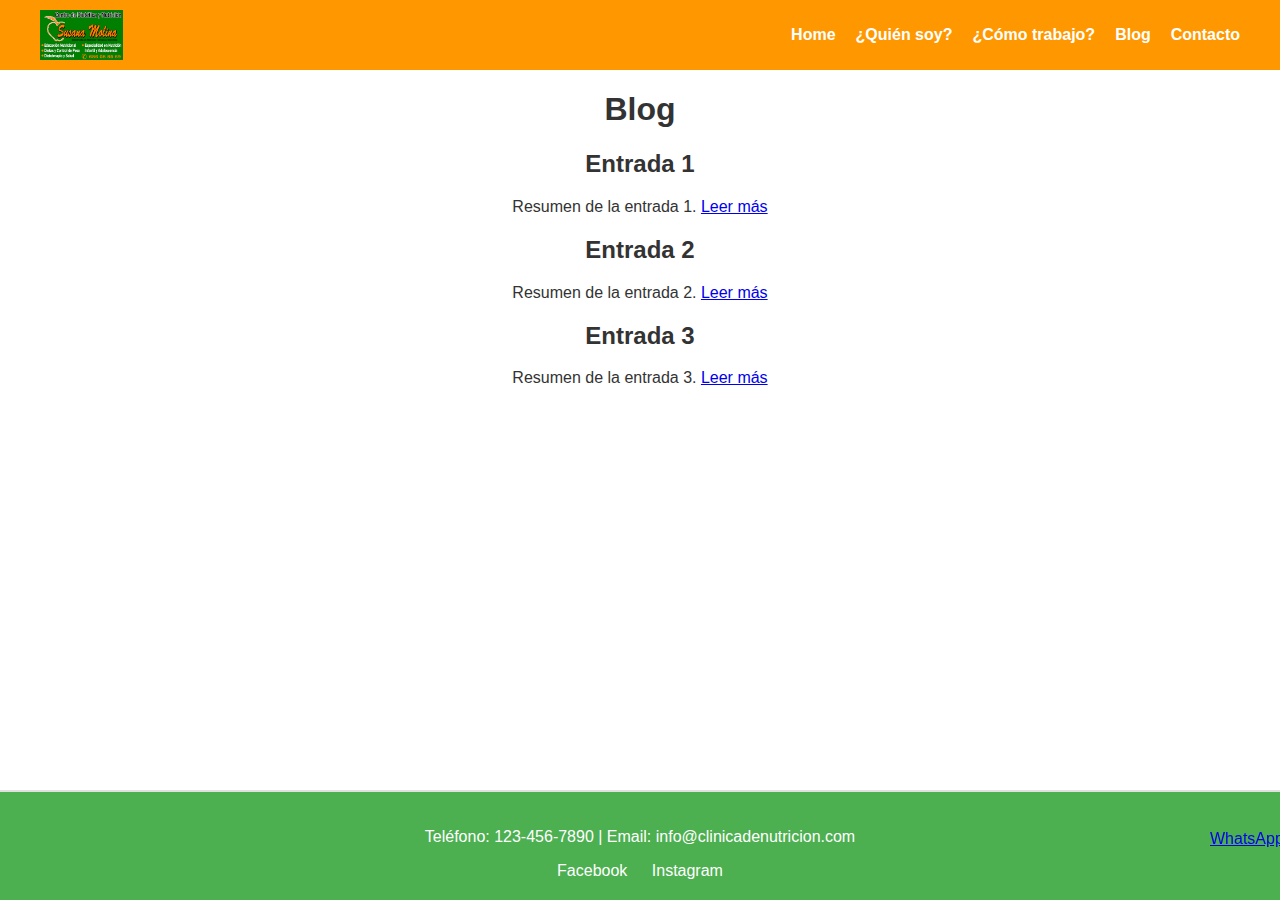
==== Web Susana/blog.html @ 7828337f "Add files via upload" ====
<!DOCTYPE html>
<html lang="es">
<head>
    <meta charset="UTF-8">
    <meta name="viewport" content="width=device-width, initial-scale=1.0">
    <title>Blog - Clínica de Nutrición</title>
    <link rel="stylesheet" href="styles.css">
</head>
<body>
    <header>
        <nav>
            <img src="imagenes/logo.png" alt="Logo de la Clínica" class="logo">
            <ul>
                <li><a href="index.html">Home</a></li>
                <li><a href="quien-soy.html">¿Quién soy?</a></li>
                <li><a href="como-trabajo.html">¿Cómo trabajo?</a></li>
                <li><a href="blog.html">Blog</a></li>
                <li><a href="contacto.html">Contacto</a></li>
            </ul>
        </nav>
    </header>
    <main style="text-align: center;align-items: center;">
        <h1>Blog</h1>
        <article>
            <h2>Entrada 1</h2>
            <p>Resumen de la entrada 1. <a href="#">Leer más</a></p>
        </article>
        <article>
            <h2>Entrada 2</h2>
            <p>Resumen de la entrada 2. <a href="#">Leer más</a></p>
        </article>
        <article>
            <h2>Entrada 3</h2>
            <p>Resumen de la entrada 3. <a href="#">Leer más</a></p>
        </article>
    </main>
    <footer>
        <p>Teléfono: 123-456-7890 | Email: info@clinicadenutricion.com</p>
        <div class="social-media">
            <a href="https://facebook.com" target="_blank">Facebook</a>
            <a href="https://instagram.com" target="_blank">Instagram</a>
        </div>
        <a href="https://wa.me/1234567890" class="whatsapp" target="_blank">WhatsApp</a>
    </footer>
</body>
</html>
---- Web Susana/styles.css ----
body {
    font-family: Arial, sans-serif;
    background-color: #ffffff;
    color: #333333;
    margin: 0;
    padding: 0;
    display: flex;
    flex-direction: column;
    min-height: 100vh;
}

header {
    background-color: #ff9800; /* Tono más naranja */
    padding: 10px 0;
    width: 100%; /* Ocupa todo el ancho de la pantalla */
}

nav {
    display: flex;
    justify-content: space-between;
    align-items: center;
    max-width: 1200px;
    margin: 0 auto;
    padding: 0 20px;
}

.logo {
    height: 50px;
}

nav ul {
    list-style: none;
    display: flex;
    margin: 0;
    padding: 0;
}

nav ul li {
    margin-left: 20px;
}

nav ul li a {
    text-decoration: none;
    color: #ffffff; /* Texto blanco para contraste */
    font-weight: bold;
}

.hero {
    position: relative;
    height: 100vh;
    overflow: hidden;
    display: flex;
    justify-content: center;
    align-items: center;
    text-align: center;
    color: #ffffff;
}

#background-video {
    position: absolute;
    top: 0;
    left: 0;
    width: 100%;
    height: 100%;
    object-fit: cover;
    z-index: -1;
}

.hero-content {
    position: relative;
    z-index: 1;
    color: #ffffff; /* Texto blanco */
}

.hero-content h1 {
    font-size: 3em; /* Reduce el tamaño del h1 */
}

.hero-content p {
    font-size: 2em; /* Mantiene el tamaño del párrafo */
}

.services {
    background-color: #ffffff;
    color: #333333;
    text-align: center;
    padding: 50px 20px;
}

.images {
    display: flex;
    justify-content: center;
    align-items: center;
    gap: 20px;
    padding: 20px;
}

.image-container {
    position: relative;
    width: 100px; /* Ajusta el tamaño de las imágenes */
    height: 100px; /* Ajusta el tamaño de las imágenes */
}

.round-image {
    width: 100%;
    height: 100%;
    border-radius: 50%;
    object-fit: cover;
}

.overlay {
    position: absolute;
    bottom: 0;
    left: 0;
    right: 0;
    background-color: rgba(0, 0, 0, 0.7);
    color: #ffffff;
    text-align: center;
    padding: 10px;
    border-radius: 0 0 50% 50%;
    opacity: 0;
    transition: opacity 0.3s ease;
}

.image-container:hover .overlay {
    opacity: 1;
}

.contact-container {
    display: flex;
    justify-content: space-between;
    align-items: flex-start;
    padding: 20px;
}

#mapa {
    flex: 1;
    margin-right: 10px; /* Reduce el margen derecho del mapa */
}

.contact-info {
    flex: 1;
    max-width: 1000px;
    margin-left: 10px; /* Reduce el margen izquierdo de la información de contacto */
}

.profile-image {
    display: block;
    max-width: 100%;
    height: auto;
    margin: 20px auto; /* Centra la imagen */
}

.content-container {
    display: flex;
    flex-direction: column;
    align-items: center;
    text-align: center;
    padding: 20px;
}

footer {
    background-color: #4caf50; /* Tono verde */
    color: #ffffff; /* Texto blanco para contraste */
    border-top: 2px solid #e0e0e0;
    text-align: center;
    padding: 20px 0;
    width: 100%;
    position: fixed;
    bottom: 0;
    left: 0;
}

footer .social-media a {
    margin: 0 10px;
    text-decoration: none;
    color: #ffffff; /* Texto blanco para contraste */
}

.whatsapp {
    position: fixed;
    bottom: 20px;
    right: 20px;
    width: 50px;
    height: 50px;
    z-index: 1000;
}

.whatsapp img {
    width: 100%;
    height: 100%;
}

form {
    max-width: 600px;
    margin: 20px auto;
    padding: 20px;
    border: 1px solid #e0e0e0;
    border-radius: 5px;
    background-color: #f9f9f9;
}

form label {
    display: block;
    margin-bottom: 5px;
}

form input, form textarea {
    width: 100%;
    padding: 10px;
    margin-bottom: 10px;
    border: 1px solid #e0e0e0;
    border-radius: 5px;
}

form button {
    background-color: #ffcc80;
    color: #ffffff;
    border: none;
    padding: 10px 20px;
    border-radius: 5px;
    cursor: pointer;
}

form button:hover {
    background-color: #ffa726;
}

/* Estilos responsivos */
@media (max-width: 768px) {
    nav ul {
        flex-direction: column;
        align-items: flex-start;
    }

    nav ul li {
        margin-left: 0;
        margin-bottom: 10px;
    }

    .hero, .services {
        padding: 20px;
    }

    .contact-container {
        flex-direction: column;
    }

    #mapa {
        margin-right: 0;
        margin-bottom: 20px;
    }

    .contact-info {
        max-width: 100%;
        margin-left: 0; /* Elimina el margen izquierdo en pantallas pequeñas */
    }

    .hero-content h1 {
        font-size: 2.5em; /* Ajusta el tamaño del h1 en pantallas pequeñas */
    }

    .hero-content p {
        font-size: 1.2em; /* Ajusta el tamaño del párrafo en pantallas pequeñas */
    }
}
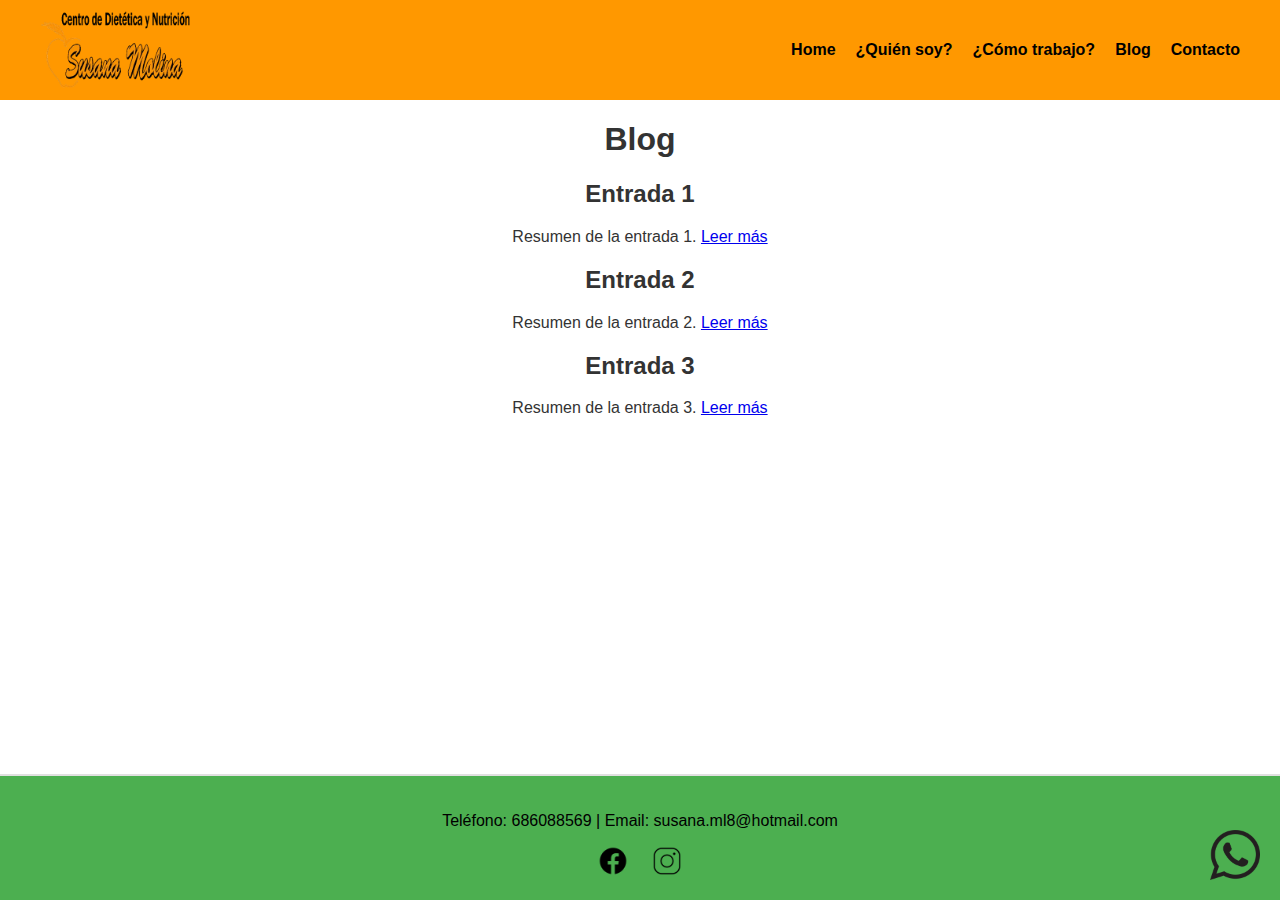
==== commit 7c9641c0: "Update blog.html" ====
--- a/Web Susana/blog.html
+++ b/Web Susana/blog.html
@@ -35,12 +35,18 @@
         </article>
     </main>
     <footer>
-        <p>Teléfono: 123-456-7890 | Email: info@clinicadenutricion.com</p>
+        <p>Teléfono: 686088569 | Email: susana.ml8@hotmail.com</p>
         <div class="social-media">
-            <a href="https://facebook.com" target="_blank">Facebook</a>
-            <a href="https://instagram.com" target="_blank">Instagram</a>
+            <a href="https://facebook.com" target="_blank"> 
+                <img src="imagenes/icono_facebook.png" alt="icono">
+            </a>
+            <a href="https://instagram.com" target="_blank">
+            <img src="imagenes/icono_instagram.png" alt="icono">
+            </a>
         </div>
-        <a href="https://wa.me/1234567890" class="whatsapp" target="_blank">WhatsApp</a>
     </footer>
+    <a href="https://wa.me/1234567890" class="whatsapp" target="_blank">
+        <img src="imagenes/whatsapp-icon.png" alt="WhatsApp">
+    </a>
 </body>
 </html>
--- a/Web Susana/styles.css
+++ b/Web Susana/styles.css
@@ -25,7 +25,7 @@
 }
 
 .logo {
-    height: 50px;
+    height: 80px;
 }
 
 nav ul {
@@ -41,7 +41,7 @@
 
 nav ul li a {
     text-decoration: none;
-    color: #ffffff; /* Texto blanco para contraste */
+    color: black; /* Texto negro para contraste */
     font-weight: bold;
 }
 
@@ -54,6 +54,7 @@
     align-items: center;
     text-align: center;
     color: #ffffff;
+    
 }
 
 #background-video {
@@ -70,14 +71,20 @@
     position: relative;
     z-index: 1;
     color: #ffffff; /* Texto blanco */
+    margin-bottom: 100px;
+    
 }
 
 .hero-content h1 {
     font-size: 3em; /* Reduce el tamaño del h1 */
-}
+    text-shadow: 2px 2px 4px rgba(0, 0, 0, 0.7); /* Sombra para destacar el texto */
+}
+
 
 .hero-content p {
     font-size: 2em; /* Mantiene el tamaño del párrafo */
+    text-shadow: 2px 2px 4px rgba(0, 0, 0, 0); /* Sombra para destacar el texto */
+
 }
 
 .services {
@@ -91,14 +98,15 @@
     display: flex;
     justify-content: center;
     align-items: center;
-    gap: 20px;
+    gap: 80px;
     padding: 20px;
 }
 
 .image-container {
     position: relative;
-    width: 100px; /* Ajusta el tamaño de las imágenes */
-    height: 100px; /* Ajusta el tamaño de las imágenes */
+    width: 200px; /* Ajusta el tamaño de las imágenes */
+    height: 200px; /* Ajusta el tamaño de las imágenes */
+    perspective: 1000px;
 }
 
 .round-image {
@@ -106,6 +114,8 @@
     height: 100%;
     border-radius: 50%;
     object-fit: cover;
+    transition: transform 0.6s; /* Añadido para la transición de giro */
+    transform-style: preserve-3d; /* Añadido para el efecto de 3D */
 }
 
 .overlay {
@@ -120,10 +130,15 @@
     border-radius: 0 0 50% 50%;
     opacity: 0;
     transition: opacity 0.3s ease;
-}
-
+    transition: opacity 0.3s ease, transform 0.6s; /* Añadido para la transición de giro */
+    transform: rotateY(180deg); /* Añadido para el efecto de giro */
+}
+.image-container:hover .round-image {
+    transform: rotateY(180deg); /* Añadido para el efecto de giro */
+}
 .image-container:hover .overlay {
     opacity: 1;
+    transform: rotateY(0deg); /* Añadido para el efecto de giro */
 }
 
 .contact-container {
@@ -161,7 +176,7 @@
 
 footer {
     background-color: #4caf50; /* Tono verde */
-    color: #ffffff; /* Texto blanco para contraste */
+    color: black; /* Texto blanco para contraste */
     border-top: 2px solid #e0e0e0;
     text-align: center;
     padding: 20px 0;
@@ -174,9 +189,13 @@
 footer .social-media a {
     margin: 0 10px;
     text-decoration: none;
-    color: #ffffff; /* Texto blanco para contraste */
-}
-
+    color: black; /* Texto blanco para contraste */
+}
+footer .social-media img{
+    width: 30px;
+    height: 30px;
+
+}
 .whatsapp {
     position: fixed;
     bottom: 20px;
@@ -227,7 +246,14 @@
 }
 
 /* Estilos responsivos */
-@media (max-width: 768px) {
+@media (max-width: 1024px) {
+    .whatsapp {
+        width: 40px; /* Ajusta el tamaño del logo en pantallas pequeñas */
+        height: 40px;
+        bottom: 10px; /* Ajusta la posición en pantallas pequeñas */
+        right: 10px;
+    }
+
     nav ul {
         flex-direction: column;
         align-items: flex-start;
@@ -257,10 +283,29 @@
     }
 
     .hero-content h1 {
-        font-size: 2.5em; /* Ajusta el tamaño del h1 en pantallas pequeñas */
+        font-size: 2em; /* Ajusta el tamaño del h1 en pantallas pequeñas */
     }
 
     .hero-content p {
-        font-size: 1.2em; /* Ajusta el tamaño del párrafo en pantallas pequeñas */
-    }
-}
+        font-size: 1em; /* Ajusta el tamaño del párrafo en pantallas pequeñas */
+    }
+
+    .images {
+        flex-direction: column;
+        gap: 10px;
+    }
+
+    .image-container {
+        width: 80px; /* Ajusta el tamaño de las imágenes en pantallas pequeñas */
+        height: 80px;
+    }
+
+    footer {
+        position: static; /* Cambia el footer a posición estática en pantallas pequeñas */
+        margin-top: 20px; /* Añade un margen superior para separar el contenido */
+    }
+
+    .image-container:hover .overlay {
+        opacity: 1;
+    }
+}
